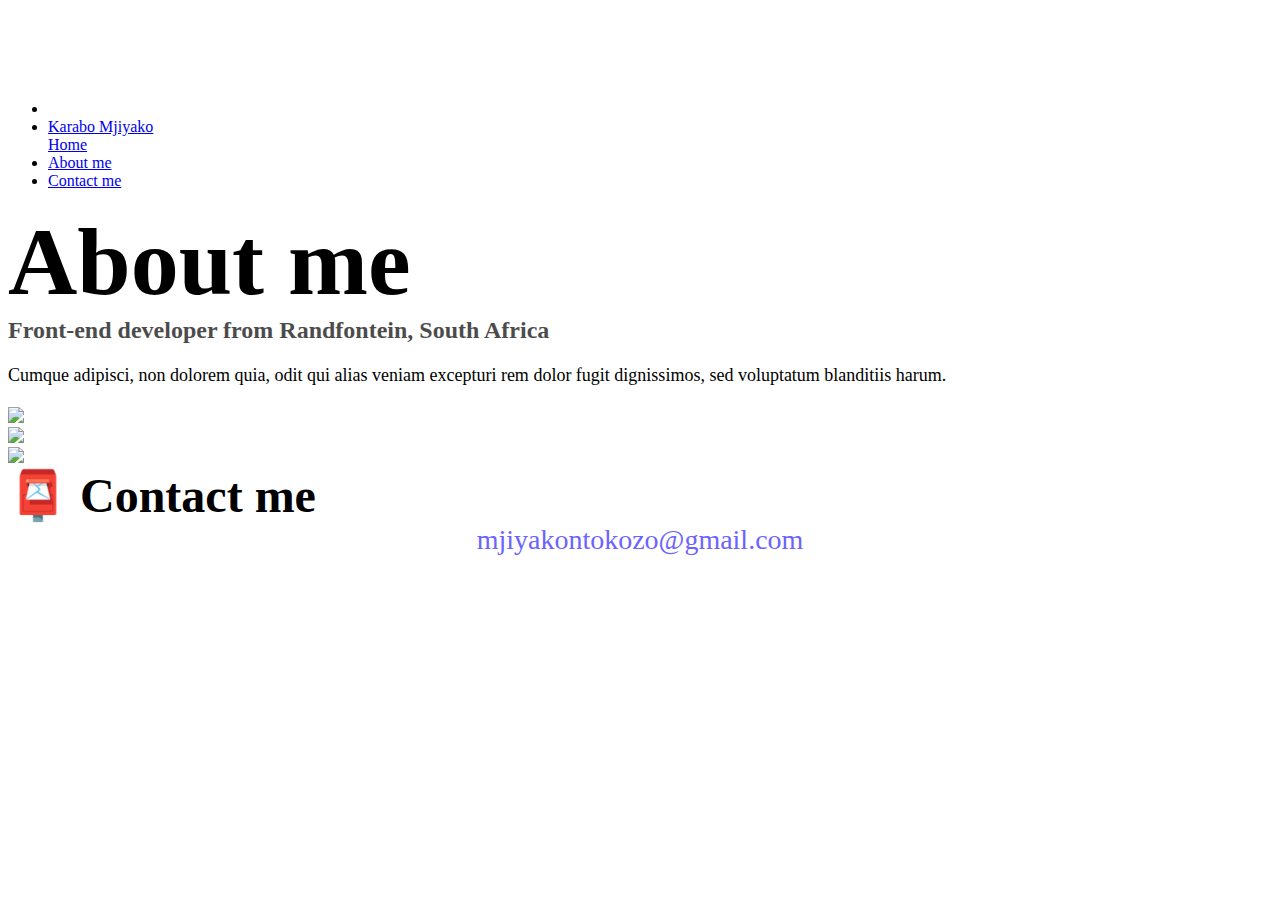
==== about.html @ 746516e7 "Create about.html" ====
<!DOCTYPE html>
<html lang="en">

<head>
  <meta charset="UTF-8" />
  <meta http-equiv="X-UA-Compatible" content="IE=edge" />
  <meta name="viewport" content="width=device-width, initial-scale=1.0" />
  <title>About Karabo Mjiyako</title>
  <meta name="description" content="Learn more about Karabo Mjiyako, a talented front-end developer based in [YOUR LOCATION]. Explore Karabo's skills, experiences, and contributions to web development." />
  <meta name="keywords" content="Karabo Mjiyako, front-end developer, about me, web development, [YOUR LOCATION]" />
  <meta name="author" content="Karabo Mjiyako" />
  <link rel="stylesheet" href="https://cdn.jsdelivr.net/npm/bootstrap@5.3.2/dist/css/bootstrap.min.css"
    integrity="sha384-T3c6CoIi6uLrA9TneNEoa7RxnatzjcDSCmG1MXxSR1GAsXEV/Dwwykc2MPK8M2HN" crossorigin="anonymous" />
<link rel="stylesheet" href="style.css" />
</head>

  <body>
    <nav class="navbar navbar-expand-lg navbar-light bg-light">
      <ul class="nav">
        <li class="nav-item">
          <li class="nav-item">
            <a class="nav-link text-dark" href="index.html">Karabo Mjiyako</a>
          </li>
          <a class="nav-link active text-dark" aria-current="page" href="index.html"
            >Home</a
          >
        </li>
        <li class="nav-item">
          <a class="nav-link text-secondary" href="about.html">About me</a>
        </li>
        <li class="nav-item">
          <a class="nav-link text-secondary" href="about.html#contact">Contact me</a>
        </li>
      </ul>
      </nav>
    <h1>About me</h1>
    <h3>Front-end developer from Randfontein, South Africa</h3>
    <p class="d-block bg-transparent"> Cumque adipisci, non dolorem quia, odit qui
        alias veniam excepturi rem dolor fugit dignissimos, sed voluptatum
        blanditiis harum.</p>
            <div class="container">
      <div class="row">
        <div class="col-sm-4">
          <img src="images/yoga.png" class="img-fluid p-2 shadow rounded" />
        </div>
        <div class="col-sm-4">
          <img src="images/weather.png" class="img-fluid p-2 shadow rounded" />
        </div>
        <div class="col-sm-4">
          <img src="images/yogurt.png" class="img-fluid p-2 shadow rounded" />
        </div>
      </div>
    </div>
    <div id="contact" class="mt-5">
      <h2 class="text-center">📮 Contact me</h2>
      <a href="mailto:mjiyakontokozo@gmail.com" class="email-link"> mjiyakontokozo@gmail.com </a>
    </div>

     <script
    src="https://cdn.jsdelivr.net/npm/bootstrap@5.3.2/dist/js/bootstrap.bundle.min.js"
    integrity="sha384-C6RzsynM9kWDrMNeT87bh95OGNyZPhcTNXj1NW7RuBCsyN/o0jlpcV8Qyq46cDfL"
    crossorigin="anonymous"
  ></script>
  </body>
</html>
---- style.css ----
:root {
  --primary-color: #6c63ff;
  --secondary-color: #f5f2fe;
  --box-shadow: 0 5px 10px rgba(0, 0, 0, 0.3);
}

body {
  margin-top: 100px;
}

h1,
h2,
h3 {
  margin: 0;
}

h1 {
  font-size: 96px;
}

h2 {
  font-size: 48px;
}

h3 {
  font-size: 24px;
  opacity: 0.7;
}

p {
  font-size: 18px;
  line-height: 1.5;
}

.navigation-links {
  display: flex;
  margin-top: 40px;
  justify-content: center;
}

.navigation-links a {
  margin: 20px;
}

.primary-link {
  border-radius: 4px;
  padding: 20px 15px;
  text-decoration: none;
  text-transform: capitalize;
  background: var(--primary-color);
  box-shadow: var(--box-shadow);
  color: white;
}

.secondary-link {
  border-radius: 4px;
  padding: 20px 15px;
  text-decoration: none;
  text-transform: capitalize;
  color: var(--primary-color);
  border: 1px solid var(--primary-color);
}

.homepage-link {
  color: var(--primary-color);
  text-align: center;
  display: block;
}

.about-paragraphs {
  margin: 30px 0;
}

.about-paragraphs p {
  margin: 10px;
}

.email-link {
  display: flex;
  justify-content: center;
  color: var(--primary-color);
  font-size: 28px;
  text-decoration: none;
}

.email-link:hover {
  text-decoration: underline;
}

.bg {
  background: var(--secondary-color);
}

img {
  align-items: center;
  margin: 0 auto;
}
.custom-btn {
  background: var(--primary-color);
  color: #fff;
  box-shadow: var(--box-shadow);
  border: 1px solid var(--primary-color);
  margin: 20px;
  border-radius: 4px;
  padding: 20px 15px;
  text-decoration: none;
  text-transform: capitalize;
}

.custom-btn:hover {
  color: blue;
}
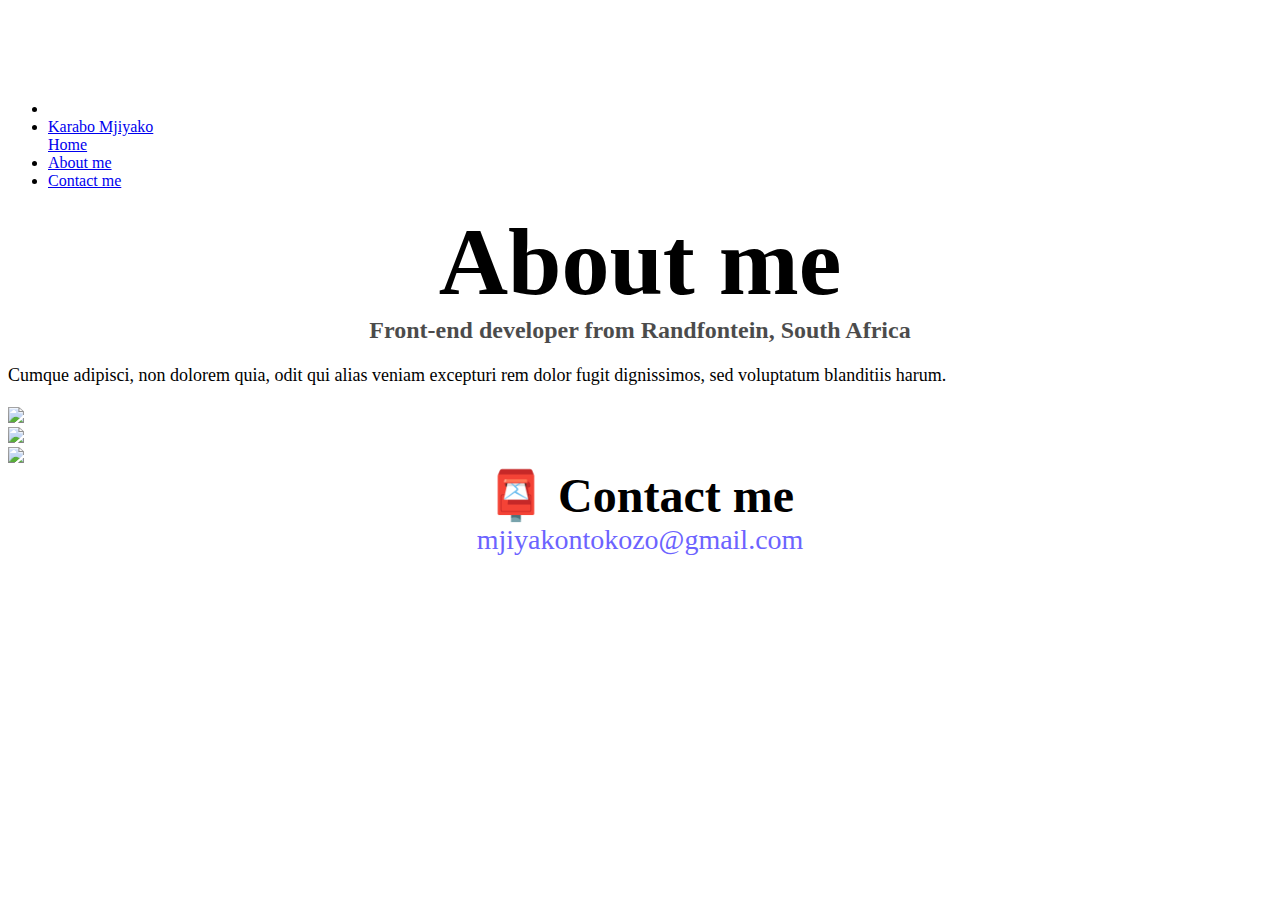
==== commit e0ffff55: "Update about.html" ====
--- a/about.html
+++ b/about.html
@@ -35,7 +35,7 @@
       </nav>
     <h1>About me</h1>
     <h3>Front-end developer from Randfontein, South Africa</h3>
-    <p class="d-block bg-transparent"> Cumque adipisci, non dolorem quia, odit qui
+    <p class="d-block bg-transparent text-center"> Cumque adipisci, non dolorem quia, odit qui
         alias veniam excepturi rem dolor fugit dignissimos, sed voluptatum
         blanditiis harum.</p>
             <div class="container">
--- a/style.css
+++ b/style.css
@@ -12,6 +12,7 @@
 h2,
 h3 {
   margin: 0;
+  text-align: center;
 }
 
 h1 {
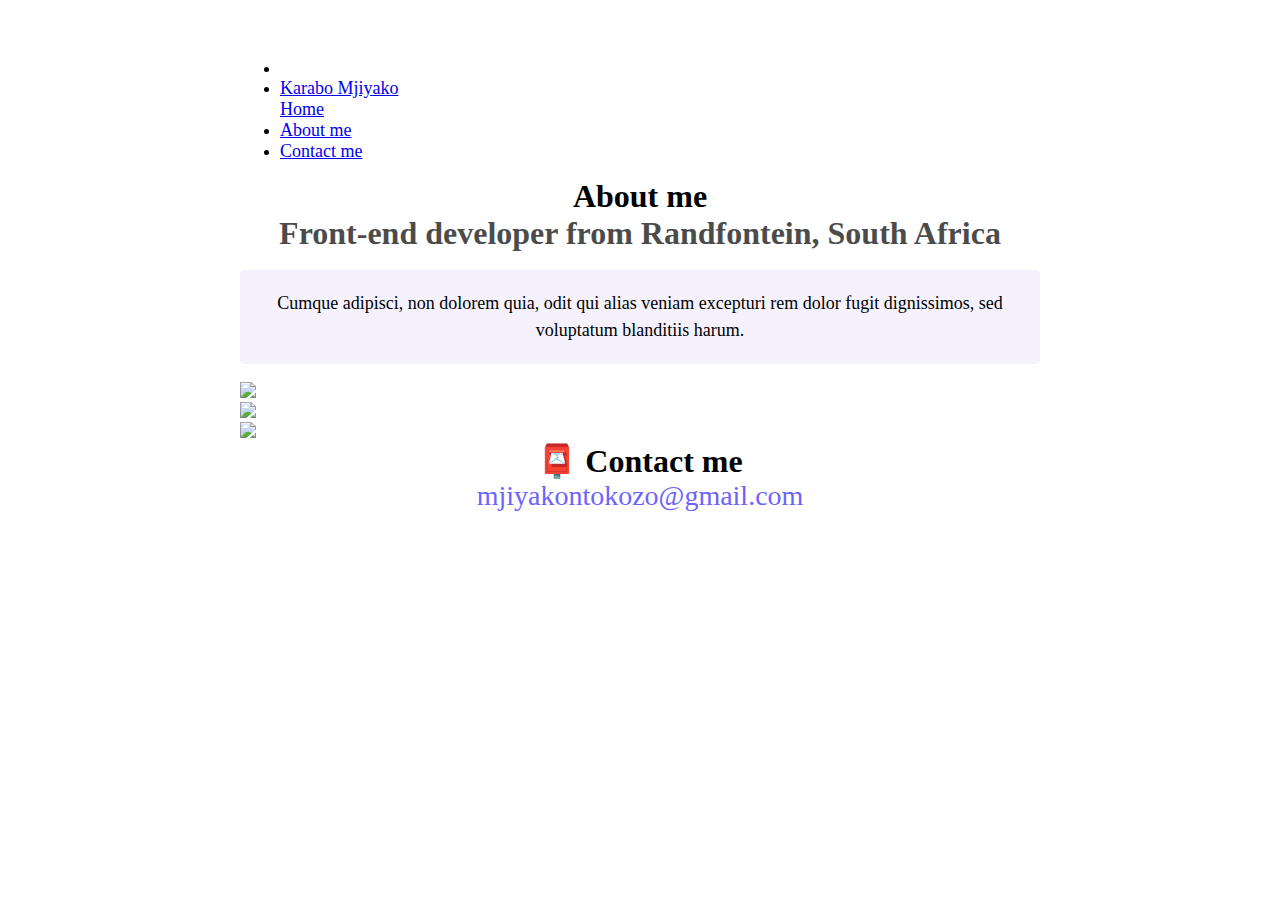
==== commit 9b4c7afa: "Update about.html" ====
--- a/about.html
+++ b/about.html
@@ -41,13 +41,13 @@
             <div class="container">
       <div class="row">
         <div class="col-sm-4">
-          <img src="images/yoga.png" class="img-fluid p-2 shadow rounded" />
+          <img src="https://i.ibb.co/Pj5RpTP/image.png" class="img-fluid p-2 shadow rounded" />
         </div>
         <div class="col-sm-4">
-          <img src="images/weather.png" class="img-fluid p-2 shadow rounded" />
+          <img src="https://i.ibb.co/NrpHt27/flat-user-interface-concept-with-weather-widgets-web-elements-mobile-design-1284-45211.jpg" class="img-fluid p-2 shadow rounded" />
         </div>
         <div class="col-sm-4">
-          <img src="images/yogurt.png" class="img-fluid p-2 shadow rounded" />
+          <img src="https://i.ibb.co/HNDPdsf/image.png" class="img-fluid p-2 shadow rounded" />
         </div>
       </div>
     </div>
--- a/style.css
+++ b/style.css
@@ -5,14 +5,15 @@
 }
 
 body {
-  margin-top: 100px;
+  margin: 60px auto;
+  max-width: 800px;
 }
 
 h1,
 h2,
 h3 {
+  text-align: center;
   margin: 0;
-  text-align: center;
 }
 
 h1 {
@@ -29,8 +30,12 @@
 }
 
 p {
+  background: var(--secondary-color);
+  padding: 20px;
+  border-radius: 4px;
   font-size: 18px;
   line-height: 1.5;
+  text-align: center;
 }
 
 .navigation-links {
@@ -41,23 +46,19 @@
 
 .navigation-links a {
   margin: 20px;
-}
-
-.primary-link {
   border-radius: 4px;
   padding: 20px 15px;
   text-decoration: none;
   text-transform: capitalize;
+}
+
+.contact-link {
   background: var(--primary-color);
   box-shadow: var(--box-shadow);
   color: white;
 }
 
-.secondary-link {
-  border-radius: 4px;
-  padding: 20px 15px;
-  text-decoration: none;
-  text-transform: capitalize;
+.about-link {
   color: var(--primary-color);
   border: 1px solid var(--primary-color);
 }
@@ -69,6 +70,7 @@
 }
 
 .about-paragraphs {
+  display: flex;
   margin: 30px 0;
 }
 
@@ -96,6 +98,7 @@
   align-items: center;
   margin: 0 auto;
 }
+
 .custom-btn {
   background: var(--primary-color);
   color: #fff;
@@ -111,3 +114,49 @@
 .custom-btn:hover {
   color: blue;
 }
+
+@media (max-width: 767px) {
+
+      .nav-link {
+        font-size: 14px;
+      }
+
+      h2,
+      h1,
+      h3 {
+        font-size: 24px;
+      }
+
+      .img-fluid {
+        max-width: 100%;
+        height: auto;
+      }
+    }
+
+    @media (min-width: 768px) and (max-width: 991px) {
+      
+
+      .nav-link {
+        font-size: 16px;
+      }
+
+      h2,
+      h1,
+      h3 {
+        font-size: 28px;
+      }
+    }
+
+@media (min-width: 992px) {
+      
+
+      .nav-link {
+        font-size: 18px;
+      }
+
+      h2,
+      h1,
+      h3 {
+        font-size: 32px;
+      }
+    }
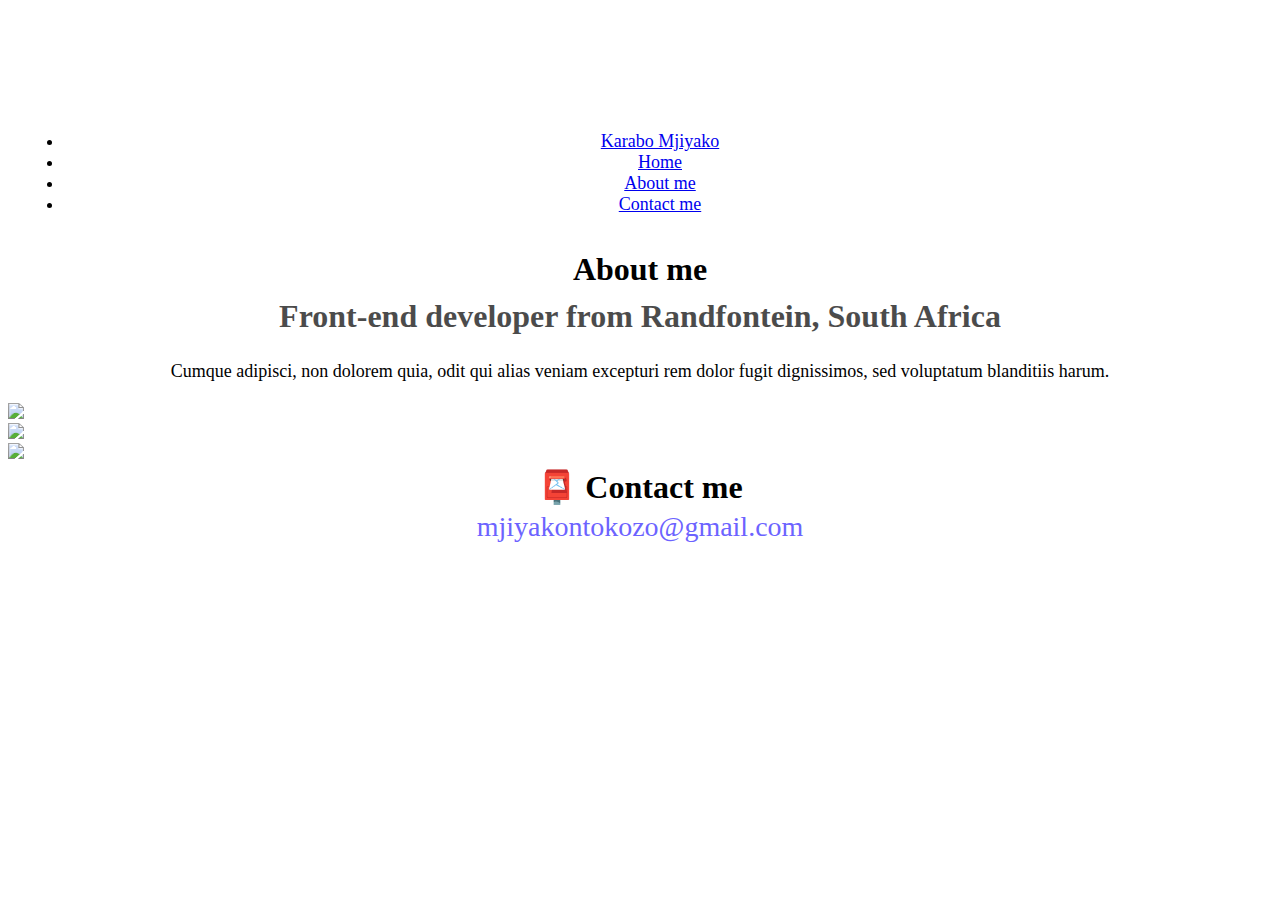
==== commit 95398524: "Update about.html" ====
--- a/about.html
+++ b/about.html
@@ -13,15 +13,17 @@
     integrity="sha384-T3c6CoIi6uLrA9TneNEoa7RxnatzjcDSCmG1MXxSR1GAsXEV/Dwwykc2MPK8M2HN" crossorigin="anonymous" />
 <link rel="stylesheet" href="style.css" />
 </head>
-
   <body>
-    <nav class="navbar navbar-expand-lg navbar-light bg-light">
+<nav class="navbar navbar-expand-lg navbar-light bg-light">
       <ul class="nav">
         <li class="nav-item">
-          <li class="nav-item">
-            <a class="nav-link text-dark" href="index.html">Karabo Mjiyako</a>
-          </li>
-          <a class="nav-link active text-dark" aria-current="page" href="index.html"
+          <a class="nav-link text-dark" href="index.html">Karabo Mjiyako</a>
+        </li>
+        <li class="nav-item">
+          <a
+            class="nav-link active text-dark"
+            aria-current="page"
+            href="index.html"
             >Home</a
           >
         </li>
@@ -29,10 +31,12 @@
           <a class="nav-link text-secondary" href="about.html">About me</a>
         </li>
         <li class="nav-item">
-          <a class="nav-link text-secondary" href="about.html#contact">Contact me</a>
+          <a class="nav-link text-secondary" href="about.html#contact"
+            >Contact me</a
+          >
         </li>
       </ul>
-      </nav>
+    </nav>
     <h1>About me</h1>
     <h3>Front-end developer from Randfontein, South Africa</h3>
     <p class="d-block bg-transparent text-center"> Cumque adipisci, non dolorem quia, odit qui
--- a/style.css
+++ b/style.css
@@ -5,13 +5,13 @@
 }
 
 body {
-  margin: 60px auto;
-  max-width: 800px;
+  margin-top: 100px;
 }
 
 h1,
 h2,
 h3 {
+  padding: 5px;
   text-align: center;
   margin: 0;
 }
@@ -30,12 +30,10 @@
 }
 
 p {
-  background: var(--secondary-color);
-  padding: 20px;
-  border-radius: 4px;
+  text-align: center;
+  padding: center;
   font-size: 18px;
   line-height: 1.5;
-  text-align: center;
 }
 
 .navigation-links {
@@ -46,21 +44,19 @@
 
 .navigation-links a {
   margin: 20px;
-  border-radius: 4px;
-  padding: 20px 15px;
-  text-decoration: none;
-  text-transform: capitalize;
 }
 
 .contact-link {
   background: var(--primary-color);
   box-shadow: var(--box-shadow);
   color: white;
+  padding: 15px
 }
 
 .about-link {
   color: var(--primary-color);
   border: 1px solid var(--primary-color);
+  padding: 15px;
 }
 
 .homepage-link {
@@ -70,7 +66,6 @@
 }
 
 .about-paragraphs {
-  display: flex;
   margin: 30px 0;
 }
 
@@ -160,3 +155,27 @@
         font-size: 32px;
       }
     }
+
+   .navbar {
+      padding: 15px;
+      align-items: center;
+      text-align: center;
+    }
+
+    .navbar-toggler {
+      border-color: #ffffff; /* Set the color of the mobile menu button */
+    }
+
+    .navbar-toggler-icon {
+      background-color: #000000; /* Set the color of the mobile menu icon */
+    }
+
+    /* Sticky top navigation bar for larger screens */
+    @media (min-width: 992px) {
+      .navbar {
+        position: sticky;
+        top: 0;
+        background-color: #ffffff;
+        z-index: 1000;
+      }
+    }
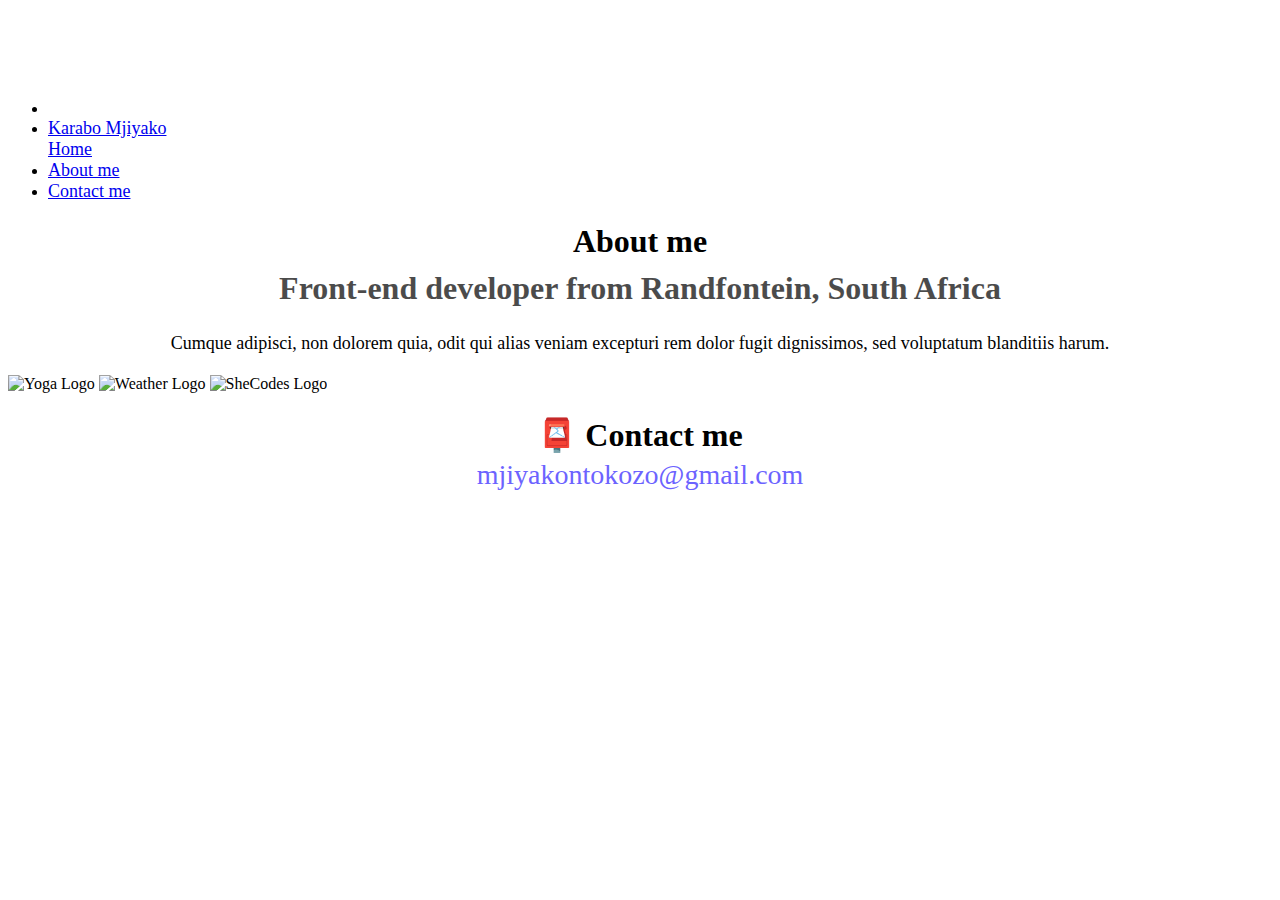
==== commit 86bf2594: "Update about.html" ====
--- a/about.html
+++ b/about.html
@@ -14,16 +14,13 @@
 <link rel="stylesheet" href="style.css" />
 </head>
   <body>
-<nav class="navbar navbar-expand-lg navbar-light bg-light">
+    <nav class="navbar navbar-expand-lg navbar-light bg-light">
       <ul class="nav">
         <li class="nav-item">
-          <a class="nav-link text-dark" href="index.html">Karabo Mjiyako</a>
-        </li>
-        <li class="nav-item">
-          <a
-            class="nav-link active text-dark"
-            aria-current="page"
-            href="index.html"
+          <li class="nav-item">
+            <a class="nav-link text-dark" href="index.html">Karabo Mjiyako</a>
+          </li>
+          <a class="nav-link active text-dark" aria-current="page" href="index.html"
             >Home</a
           >
         </li>
@@ -31,34 +28,44 @@
           <a class="nav-link text-secondary" href="about.html">About me</a>
         </li>
         <li class="nav-item">
-          <a class="nav-link text-secondary" href="about.html#contact"
-            >Contact me</a
-          >
+          <a class="nav-link text-secondary" href="about.html#contact">Contact me</a>
         </li>
       </ul>
-    </nav>
+      </nav>
     <h1>About me</h1>
     <h3>Front-end developer from Randfontein, South Africa</h3>
-    <p class="d-block bg-transparent text-center"> Cumque adipisci, non dolorem quia, odit qui
+    <p class="d-block bg-transparent"> Cumque adipisci, non dolorem quia, odit qui
         alias veniam excepturi rem dolor fugit dignissimos, sed voluptatum
         blanditiis harum.</p>
-            <div class="container">
+      
+    <div class="container">
       <div class="row">
-        <div class="col-sm-4">
-          <img src="https://i.ibb.co/Pj5RpTP/image.png" class="img-fluid p-2 shadow rounded" />
-        </div>
-        <div class="col-sm-4">
-          <img src="https://i.ibb.co/NrpHt27/flat-user-interface-concept-with-weather-widgets-web-elements-mobile-design-1284-45211.jpg" class="img-fluid p-2 shadow rounded" />
-        </div>
-        <div class="col-sm-4">
-          <img src="https://i.ibb.co/HNDPdsf/image.png" class="img-fluid p-2 shadow rounded" />
-        </div>
+        <img
+          src="images/yoga.png"
+          alt="Yoga Logo"
+          class="img-fluid img-thumbnail border border-6 col-sm-4"
+        />
+        <img
+          src="images/yogurt.png"
+          alt="Weather Logo"
+          class="img-fluid img-thumbnail border border-6 col-sm-4"
+        />
+        <img
+          src="images/weather.png"
+          alt="SheCodes Logo"
+          class="img-fluid img-thumbnail border border-6 col-sm-4"
+        />
       </div>
     </div>
-    <div id="contact" class="mt-5">
-      <h2 class="text-center">📮 Contact me</h2>
-      <a href="mailto:mjiyakontokozo@gmail.com" class="email-link"> mjiyakontokozo@gmail.com </a>
+    <br/>
+    
+    <div id="contact">
+      <h2>📮 Contact me</h2>
+      <a href="mailto: mjiyakontokozo@gmail.com" class="email-link">
+        mjiyakontokozo@gmail.com
+      </a>
     </div>
+  </body>
 
      <script
     src="https://cdn.jsdelivr.net/npm/bootstrap@5.3.2/dist/js/bootstrap.bundle.min.js"
--- a/style.css
+++ b/style.css
@@ -50,13 +50,17 @@
   background: var(--primary-color);
   box-shadow: var(--box-shadow);
   color: white;
-  padding: 15px
+  margin: 20px;
+  border-radius: 4px;
+  padding: 20px 15px;
 }
 
 .about-link {
   color: var(--primary-color);
   border: 1px solid var(--primary-color);
-  padding: 15px;
+  margin: 20px;
+  border-radius: 4px;
+  padding: 20px 15px;
 }
 
 .homepage-link {
@@ -156,26 +160,4 @@
       }
     }
 
-   .navbar {
-      padding: 15px;
-      align-items: center;
-      text-align: center;
-    }
-
-    .navbar-toggler {
-      border-color: #ffffff; /* Set the color of the mobile menu button */
-    }
-
-    .navbar-toggler-icon {
-      background-color: #000000; /* Set the color of the mobile menu icon */
-    }
-
-    /* Sticky top navigation bar for larger screens */
-    @media (min-width: 992px) {
-      .navbar {
-        position: sticky;
-        top: 0;
-        background-color: #ffffff;
-        z-index: 1000;
-      }
-    }
+  
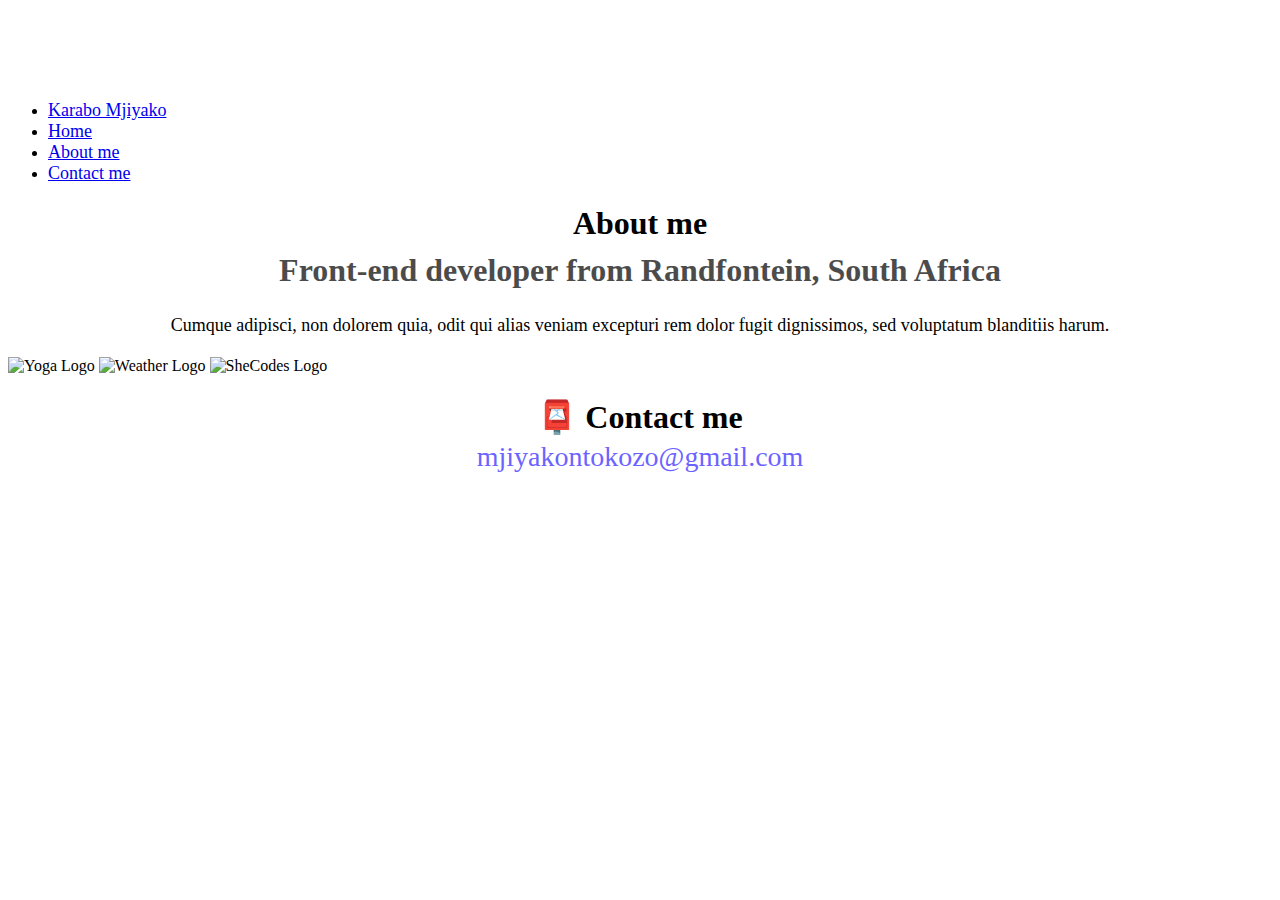
==== commit 3fcb4ec6: "Update about.html" ====
--- a/about.html
+++ b/about.html
@@ -17,10 +17,13 @@
     <nav class="navbar navbar-expand-lg navbar-light bg-light">
       <ul class="nav">
         <li class="nav-item">
-          <li class="nav-item">
-            <a class="nav-link text-dark" href="index.html">Karabo Mjiyako</a>
-          </li>
-          <a class="nav-link active text-dark" aria-current="page" href="index.html"
+          <a class="nav-link text-dark" href="index.html">Karabo Mjiyako</a>
+        </li>
+        <li class="nav-item">
+          <a
+            class="nav-link active text-dark"
+            aria-current="page"
+            href="index.html"
             >Home</a
           >
         </li>
@@ -28,10 +31,12 @@
           <a class="nav-link text-secondary" href="about.html">About me</a>
         </li>
         <li class="nav-item">
-          <a class="nav-link text-secondary" href="about.html#contact">Contact me</a>
+          <a class="nav-link text-secondary" href="about.html#contact"
+            >Contact me</a
+          >
         </li>
       </ul>
-      </nav>
+    </nav>
     <h1>About me</h1>
     <h3>Front-end developer from Randfontein, South Africa</h3>
     <p class="d-block bg-transparent"> Cumque adipisci, non dolorem quia, odit qui
@@ -41,17 +46,17 @@
     <div class="container">
       <div class="row">
         <img
-          src="images/yoga.png"
+          src="https://i.ibb.co/Pj5RpTP/image.png"
           alt="Yoga Logo"
           class="img-fluid img-thumbnail border border-6 col-sm-4"
         />
         <img
-          src="images/yogurt.png"
+          src="https://i.ibb.co/NrpHt27/flat-user-interface-concept-with-weather-widgets-web-elements-mobile-design-1284-45211.jpg"
           alt="Weather Logo"
           class="img-fluid img-thumbnail border border-6 col-sm-4"
         />
         <img
-          src="images/weather.png"
+          src="https://i.ibb.co/HNDPdsf/image.png"
           alt="SheCodes Logo"
           class="img-fluid img-thumbnail border border-6 col-sm-4"
         />
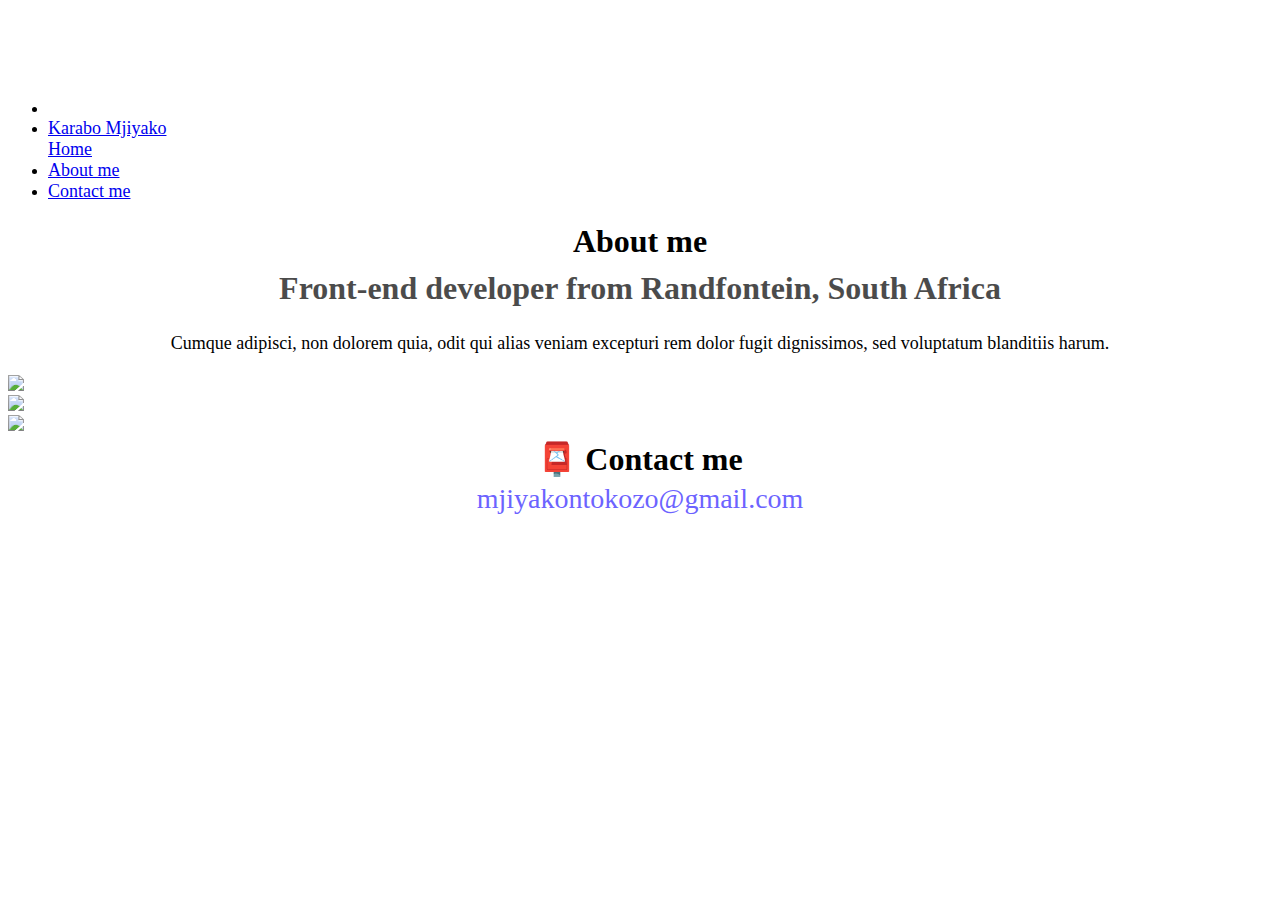
==== commit 0ac5f339: "Update about.html" ====
--- a/about.html
+++ b/about.html
@@ -1,29 +1,28 @@
 <!DOCTYPE html>
 <html lang="en">
-
 <head>
   <meta charset="UTF-8" />
   <meta http-equiv="X-UA-Compatible" content="IE=edge" />
   <meta name="viewport" content="width=device-width, initial-scale=1.0" />
   <title>About Karabo Mjiyako</title>
-  <meta name="description" content="Learn more about Karabo Mjiyako, a talented front-end developer based in [YOUR LOCATION]. Explore Karabo's skills, experiences, and contributions to web development." />
-  <meta name="keywords" content="Karabo Mjiyako, front-end developer, about me, web development, [YOUR LOCATION]" />
+  <meta name="description" content="Learn more about Karabo Mjiyako, a talented front-end developer based in Gauteng. Explore Karabo's skills, experiences, and contributions to web development." />
+  <meta name="keywords" content="Karabo Mjiyako, front-end developer, about me, web development, Gauteng" />
   <meta name="author" content="Karabo Mjiyako" />
-  <link rel="stylesheet" href="https://cdn.jsdelivr.net/npm/bootstrap@5.3.2/dist/css/bootstrap.min.css"
+  <link rel="stylesheet" href="style.css" />
+  <link href="https://cdn.jsdelivr.net/npm/bootstrap@5.3.2/dist/css/bootstrap.min.css" rel="stylesheet"
     integrity="sha384-T3c6CoIi6uLrA9TneNEoa7RxnatzjcDSCmG1MXxSR1GAsXEV/Dwwykc2MPK8M2HN" crossorigin="anonymous" />
-<link rel="stylesheet" href="style.css" />
+  <script src="https://cdn.jsdelivr.net/npm/bootstrap@5.3.2/dist/js/bootstrap.bundle.min.js"
+    integrity="sha384-C6RzsynM9kWDrMNeT87bh95OGNyZPhcTNXj1NW7RuBCsyN/o0jlpcV8Qyq46cDfL"
+    crossorigin="anonymous"></script>
 </head>
-  <body>
-    <nav class="navbar navbar-expand-lg navbar-light bg-light">
+<body>
+  <nav class="navbar navbar-expand-lg navbar-light bg-light">
       <ul class="nav">
         <li class="nav-item">
-          <a class="nav-link text-dark" href="index.html">Karabo Mjiyako</a>
-        </li>
-        <li class="nav-item">
-          <a
-            class="nav-link active text-dark"
-            aria-current="page"
-            href="index.html"
+          <li class="nav-item">
+            <a class="nav-link text-dark" href="index.html">Karabo Mjiyako</a>
+          </li>
+          <a class="nav-link active text-dark" aria-current="page" href="index.html"
             >Home</a
           >
         </li>
@@ -31,51 +30,31 @@
           <a class="nav-link text-secondary" href="about.html">About me</a>
         </li>
         <li class="nav-item">
-          <a class="nav-link text-secondary" href="about.html#contact"
-            >Contact me</a
-          >
+          <a class="nav-link text-secondary" href="about.html#contact">Contact me</a>
         </li>
       </ul>
-    </nav>
+      </nav>
     <h1>About me</h1>
     <h3>Front-end developer from Randfontein, South Africa</h3>
     <p class="d-block bg-transparent"> Cumque adipisci, non dolorem quia, odit qui
         alias veniam excepturi rem dolor fugit dignissimos, sed voluptatum
         blanditiis harum.</p>
-      
-    <div class="container">
+  <div class="container">
       <div class="row">
-        <img
-          src="https://i.ibb.co/Pj5RpTP/image.png"
-          alt="Yoga Logo"
-          class="img-fluid img-thumbnail border border-6 col-sm-4"
-        />
-        <img
-          src="https://i.ibb.co/NrpHt27/flat-user-interface-concept-with-weather-widgets-web-elements-mobile-design-1284-45211.jpg"
-          alt="Weather Logo"
-          class="img-fluid img-thumbnail border border-6 col-sm-4"
-        />
-        <img
-          src="https://i.ibb.co/HNDPdsf/image.png"
-          alt="SheCodes Logo"
-          class="img-fluid img-thumbnail border border-6 col-sm-4"
-        />
+        <div class="col-sm-4">
+          <img src="https://i.ibb.co/Pj5RpTP/image.png" class="img-fluid p-2 shadow rounded" />
+        </div>
+        <div class="col-sm-4">
+          <img src="https://i.ibb.co/NrpHt27/flat-user-interface-concept-with-weather-widgets-web-elements-mobile-design-1284-45211.jpg" class="img-fluid p-2 shadow rounded" />
+        </div>
+        <div class="col-sm-4">
+          <img src="https://i.ibb.co/HNDPdsf/image.png" class="img-fluid p-2 shadow rounded" />
+        </div>
       </div>
     </div>
-    <br/>
-    
-    <div id="contact">
-      <h2>📮 Contact me</h2>
-      <a href="mailto: mjiyakontokozo@gmail.com" class="email-link">
-        mjiyakontokozo@gmail.com
-      </a>
+    <div id="contact" class="mt-5">
+      <h2 class="text-center">📮 Contact me</h2>
+      <a href="mailto:mjiyakontokozo@gmail.com" class="email-link"> mjiyakontokozo@gmail.com </a>
     </div>
-  </body>
-
-     <script
-    src="https://cdn.jsdelivr.net/npm/bootstrap@5.3.2/dist/js/bootstrap.bundle.min.js"
-    integrity="sha384-C6RzsynM9kWDrMNeT87bh95OGNyZPhcTNXj1NW7RuBCsyN/o0jlpcV8Qyq46cDfL"
-    crossorigin="anonymous"
-  ></script>
-  </body>
+</body>
 </html>
--- a/style.css
+++ b/style.css
@@ -31,7 +31,6 @@
 
 p {
   text-align: center;
-  padding: center;
   font-size: 18px;
   line-height: 1.5;
 }
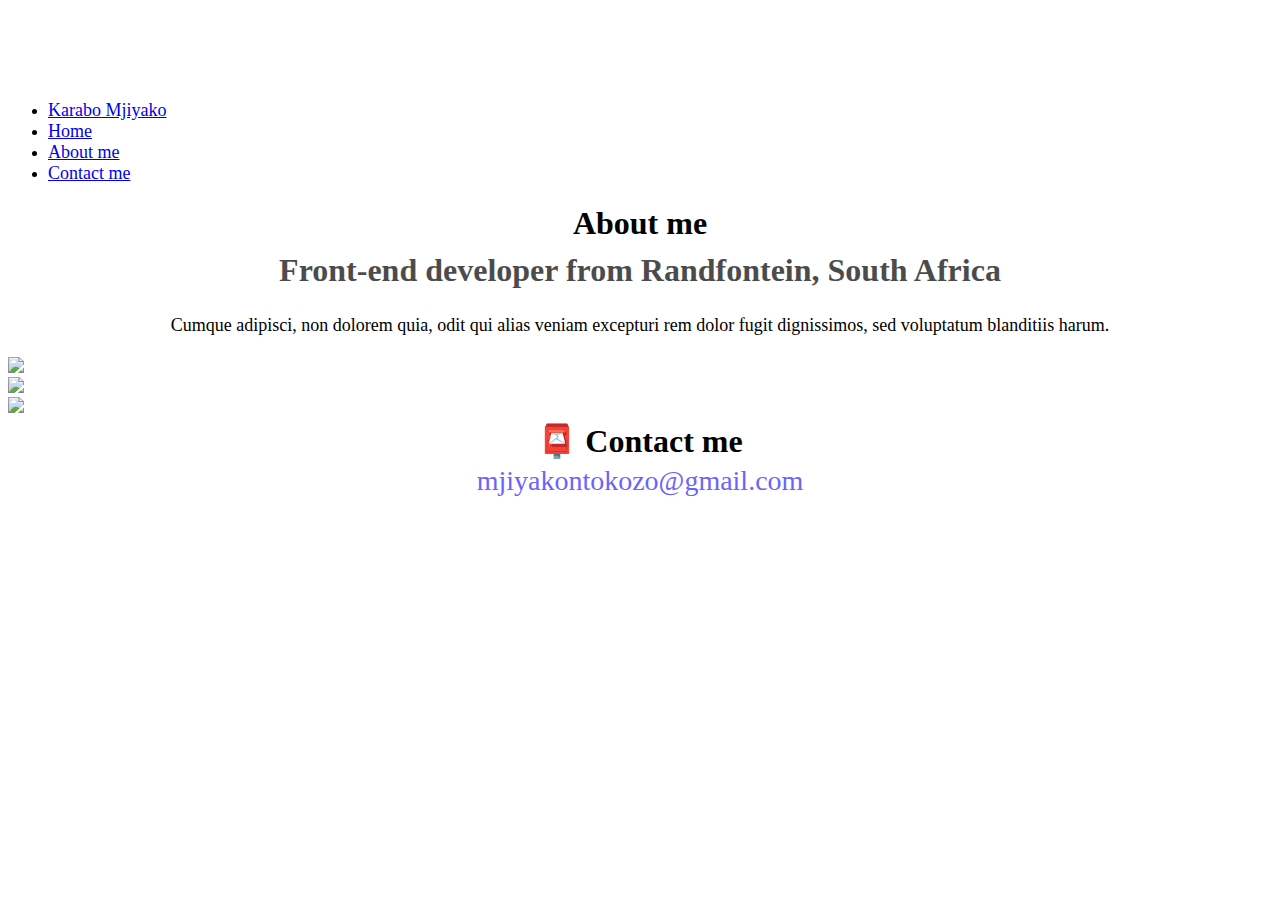
==== commit 35c00671: "Update about.html" ====
--- a/about.html
+++ b/about.html
@@ -16,15 +16,13 @@
     crossorigin="anonymous"></script>
 </head>
 <body>
-  <nav class="navbar navbar-expand-lg navbar-light bg-light">
+  <nav class="navbar navbar-expand-lg navbar-light bg-light fixed-top">
       <ul class="nav">
         <li class="nav-item">
-          <li class="nav-item">
-            <a class="nav-link text-dark" href="index.html">Karabo Mjiyako</a>
-          </li>
-          <a class="nav-link active text-dark" aria-current="page" href="index.html"
-            >Home</a
-          >
+          <a class="nav-link text-dark" href="index.html">Karabo Mjiyako</a>
+        </li>
+        <li class="nav-item">
+          <a class="nav-link active text-dark" aria-current="page" href="index.html">Home</a>
         </li>
         <li class="nav-item">
           <a class="nav-link text-secondary" href="about.html">About me</a>
@@ -33,28 +31,28 @@
           <a class="nav-link text-secondary" href="about.html#contact">Contact me</a>
         </li>
       </ul>
-      </nav>
-    <h1>About me</h1>
-    <h3>Front-end developer from Randfontein, South Africa</h3>
-    <p class="d-block bg-transparent"> Cumque adipisci, non dolorem quia, odit qui
-        alias veniam excepturi rem dolor fugit dignissimos, sed voluptatum
-        blanditiis harum.</p>
+  </nav>
+  <h1>About me</h1>
+  <h3>Front-end developer from Randfontein, South Africa</h3>
+  <p class="d-block bg-transparent"> Cumque adipisci, non dolorem quia, odit qui
+    alias veniam excepturi rem dolor fugit dignissimos, sed voluptatum
+    blanditiis harum.</p>
   <div class="container">
-      <div class="row">
-        <div class="col-sm-4">
-          <img src="https://i.ibb.co/Pj5RpTP/image.png" class="img-fluid p-2 shadow rounded" />
-        </div>
-        <div class="col-sm-4">
-          <img src="https://i.ibb.co/NrpHt27/flat-user-interface-concept-with-weather-widgets-web-elements-mobile-design-1284-45211.jpg" class="img-fluid p-2 shadow rounded" />
-        </div>
-        <div class="col-sm-4">
-          <img src="https://i.ibb.co/HNDPdsf/image.png" class="img-fluid p-2 shadow rounded" />
-        </div>
+    <div class="row">
+      <div class="col-sm-4">
+        <img src="https://i.ibb.co/Pj5RpTP/image.png" class="img-fluid p-2 shadow rounded" />
+      </div>
+      <div class="col-sm-4">
+        <img src="https://i.ibb.co/NrpHt27/flat-user-interface-concept-with-weather-widgets-web-elements-mobile-design-1284-45211.jpg" class="img-fluid p-2 shadow rounded" />
+      </div>
+      <div class="col-sm-4">
+        <img src="https://i.ibb.co/HNDPdsf/image.png" class="img-fluid p-2 shadow rounded" />
       </div>
     </div>
-    <div id="contact" class="mt-5">
-      <h2 class="text-center">📮 Contact me</h2>
-      <a href="mailto:mjiyakontokozo@gmail.com" class="email-link"> mjiyakontokozo@gmail.com </a>
-    </div>
+  </div>
+  <div id="contact" class="mt-5">
+    <h2 class="text-center">📮 Contact me</h2>
+    <a href="mailto:mjiyakontokozo@gmail.com" class="email-link"> mjiyakontokozo@gmail.com </a>
+  </div>
 </body>
 </html>
